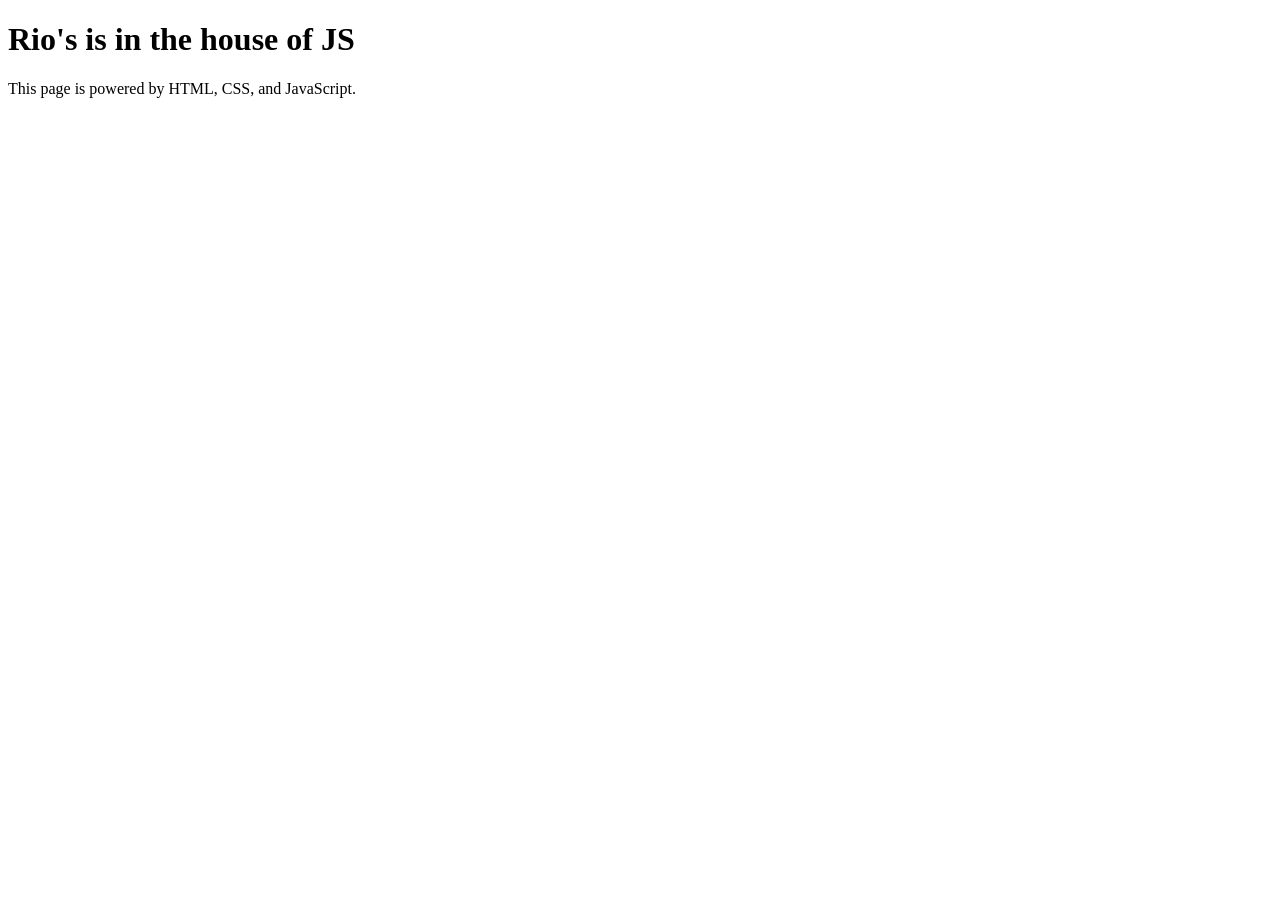
==== w1/index.html @ e80dc7a1 "index.html and app.js setup" ====
<!DOCTYPE html>
<html lang="en">
<head>
    <meta charset="UTF-8">
    <meta name="viewport" content="width=device-width, initial-scale=1.0">
    <link rel="stylesheet" href="styles.css">
    <script src="app.js"></script>
    <title>Document</title>
</head>
<body>
    <h1>Rio's is in the house of JS</h1>
    <p>This page is powered by HTML, CSS, and JavaScript.</p>
</body>
</html>
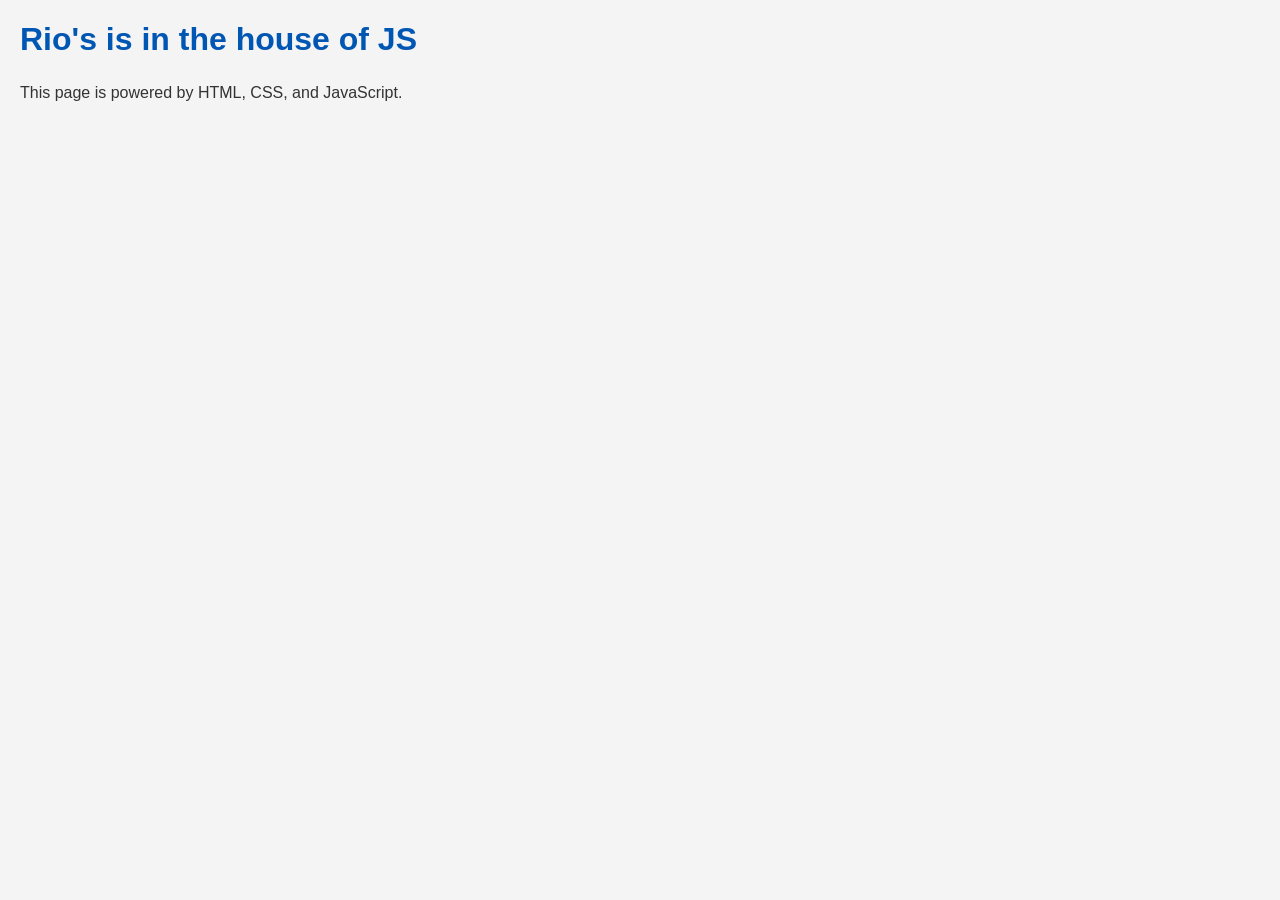
==== commit b289d815: "css styles copied and updated" ====
--- a/w1/index.html
+++ b/w1/index.html
@@ -1,14 +1,17 @@
 <!DOCTYPE html>
 <html lang="en">
+
 <head>
     <meta charset="UTF-8">
     <meta name="viewport" content="width=device-width, initial-scale=1.0">
-    <link rel="stylesheet" href="styles.css">
+    <link rel="stylesheet" href="style.css">
     <script src="app.js"></script>
     <title>Document</title>
 </head>
+
 <body>
     <h1>Rio's is in the house of JS</h1>
     <p>This page is powered by HTML, CSS, and JavaScript.</p>
 </body>
+
 </html>
--- a/w1/style.css
+++ b/w1/style.css
@@ -0,0 +1,15 @@
+body {
+    font-family: Arial, sans-serif;
+    margin: 20px;
+    background-color: #f4f4f4;
+    /* A light grey background */
+    color: #333;
+}
+
+h1 {
+    color: #0056b3;
+}
+
+p {
+    line-height: 1.6;
+}
